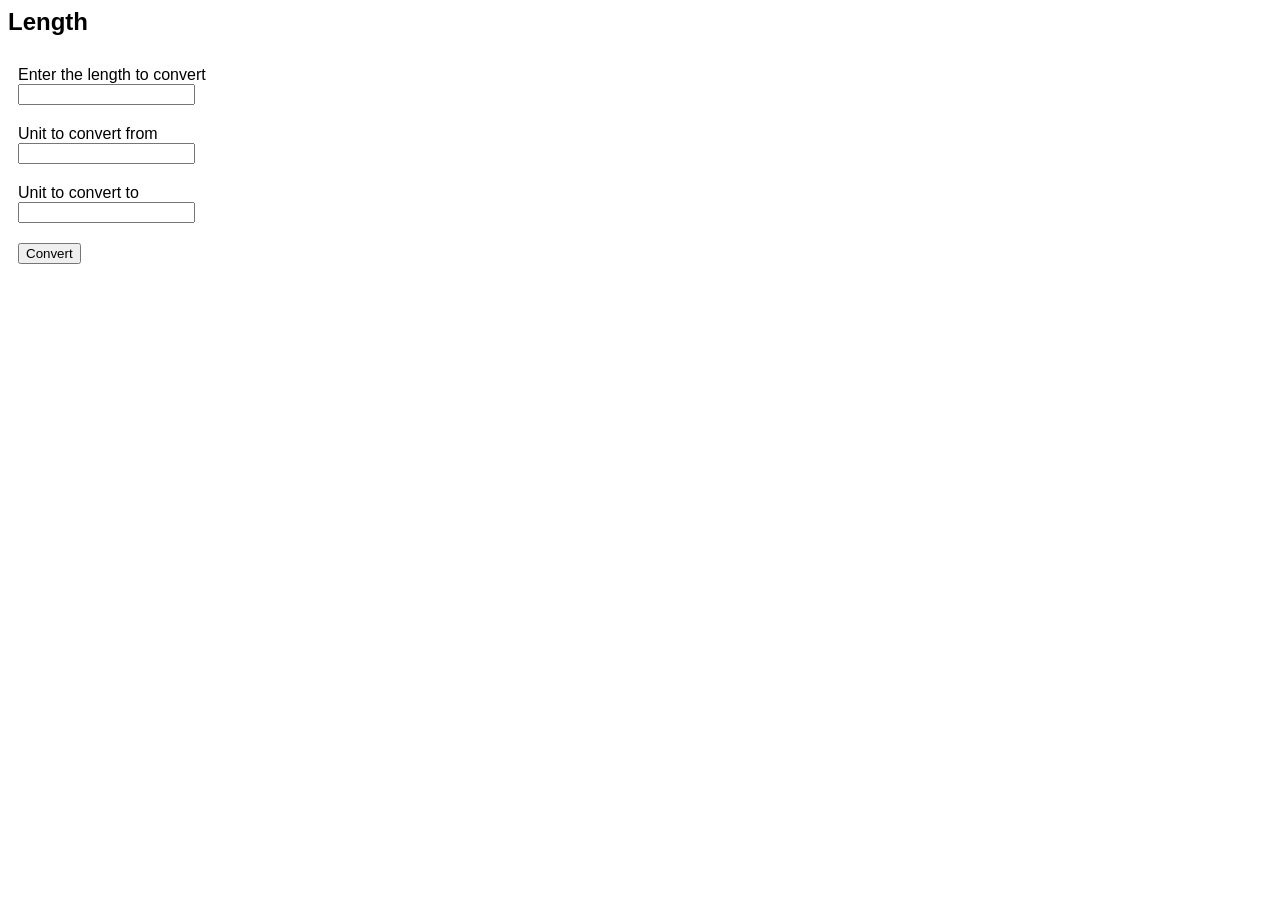
==== index.html @ f75c210d "fix: Adds init version" ====
<html>
    <head>
        
    </head>
        <script src="script.js"></script>
        <link rel="stylesheet" href="style.css">
    <body>
        <div class="core">
            <h2>Length</h2>

            <form action="" class="main-form">
                <div class="form-div">
                    <label for="length">Enter the length to convert</label>
                    <div class="form-input">
                        <input name="length" type="text" id="length">
                    </div>
                </div>
                
                <div class="form-div">
                    <label for="from">Unit to convert from</label>
                    <div class="form-input">
                        <input name="from" type="text" id="from">
                    </div>
                </div>
                
                <div class="form-div">
                    <label for="to">Unit to convert to</label>
                    <div class="form-input">
                        <input name="to" type="text" id="to">
                    </div>
                </div>
        
                <div class="convert-button">
                    <button onclick="convert(); return false">Convert</button>
                </div>
            </form>
        </div>    
    </body>

</html>
---- style.css ----
* {
    font-family: Arial, Helvetica, sans-serif;
}

form div {
    padding: 10px;
}

div.form-input {
    padding: 0px;
}
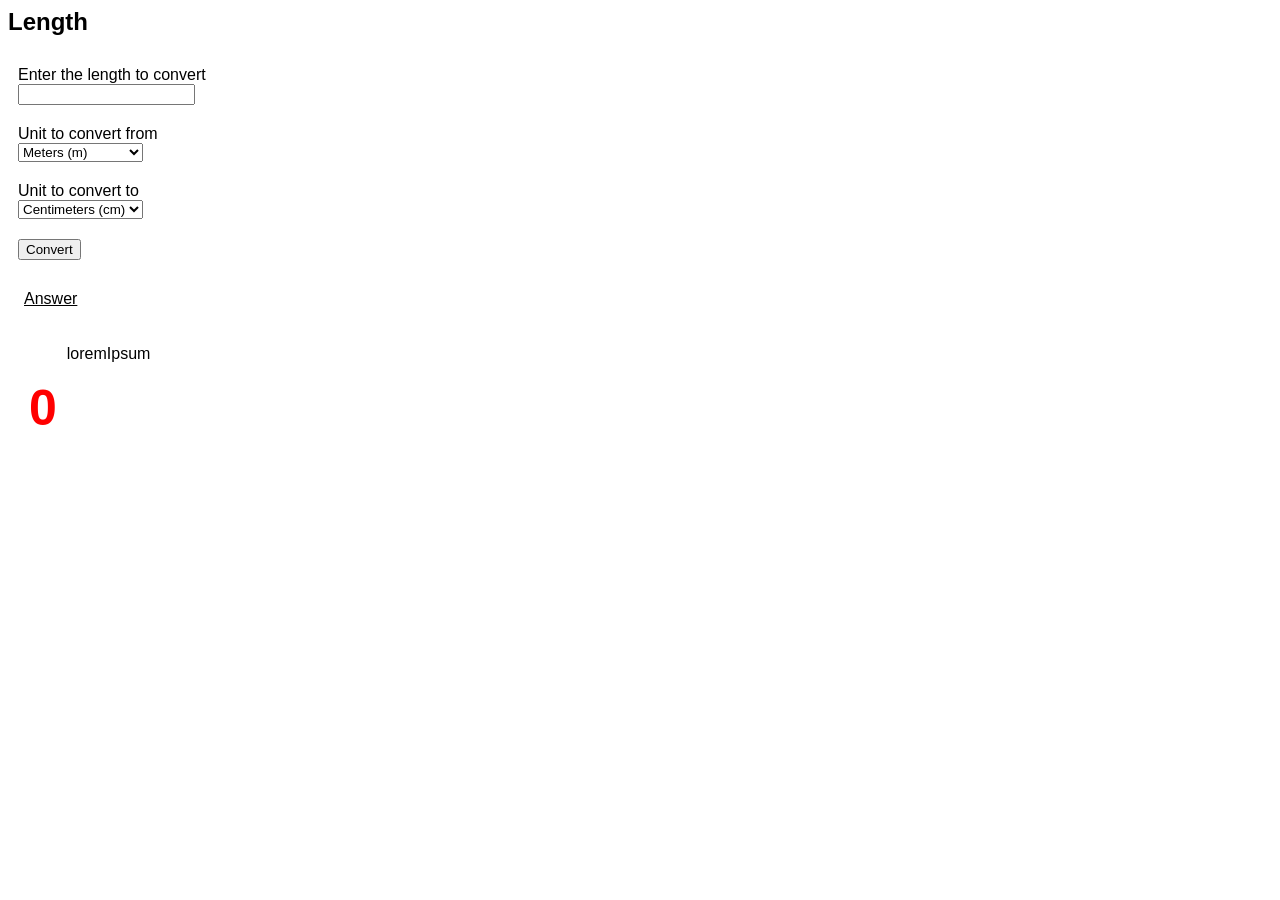
==== commit a723b3c6: "fix: Adds basic js capabilities. scratch css" ====
--- a/index.html
+++ b/index.html
@@ -1,9 +1,8 @@
 <html>
     <head>
+        <link rel="stylesheet" href="style.css">
+    </head>
         
-    </head>
-        <script src="script.js"></script>
-        <link rel="stylesheet" href="style.css">
     <body>
         <div class="core">
             <h2>Length</h2>
@@ -12,29 +11,44 @@
                 <div class="form-div">
                     <label for="length">Enter the length to convert</label>
                     <div class="form-input">
-                        <input name="length" type="text" id="length">
+                        <input name="length" type="text" id="length" pattern="^[0-9]{1,10}" required>
                     </div>
                 </div>
                 
                 <div class="form-div">
                     <label for="from">Unit to convert from</label>
                     <div class="form-input">
-                        <input name="from" type="text" id="from">
+                        <select name="from" type="text" id="from">
+                            <option value="meter">Meters (m)</option>
+                            <option value="centimeter">Centimeters (cm)</option>
+                        </select>
                     </div>
                 </div>
                 
                 <div class="form-div">
                     <label for="to">Unit to convert to</label>
                     <div class="form-input">
-                        <input name="to" type="text" id="to">
+                        <select name="to" type="text" id="to">
+                            <option value="centimeter">Centimeters (cm)</option>
+                            <option value="meter">Meters (m)</option>
+                        </select>
                     </div>
                 </div>
         
                 <div class="convert-button">
-                    <button onclick="convert(); return false">Convert</button>
+                    <button type="button" id="convert-button" onclick="convert()">Convert</button>
                 </div>
             </form>
-        </div>    
+        </div>
+        
+        <div class="answer">
+            <p class="answer-title">Answer</p>
+            <div class="answer-board">
+                <p class="answer-board" id="answer">0</p>
+                <p class="measurement">loremIpsum</p>
+            </div>
+            
+        </div>
     </body>
-
+    <script src="script.js"></script>
 </html>
--- a/style.css
+++ b/style.css
@@ -8,4 +8,31 @@
 
 div.form-input {
     padding: 0px;
+}
+
+div.answer {
+    margin-top: 20px;
+    padding-left: 1em;
+}
+
+div.answer-board {
+    display: flex;
+    justify-content: baseline;
+    width: 25%;
+    
+}
+
+div.answer-board p {
+    padding: 5px;
+    ;
+}
+
+p.answer-board {
+    font-size: 50;
+    color: red;
+    font-weight: bold;
+}
+
+p.answer-title {
+    text-decoration: underline;
 }
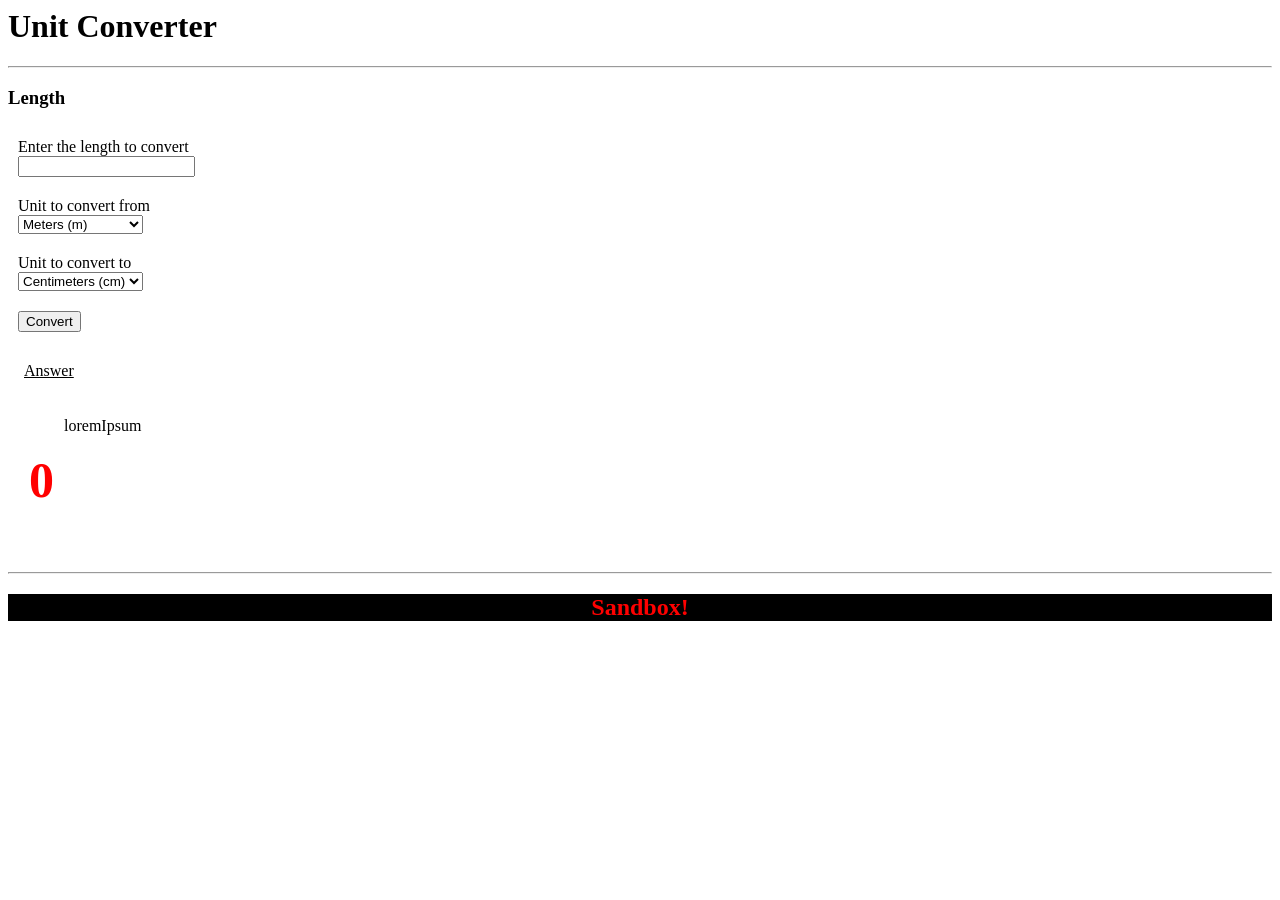
==== commit 17fcf816: "fix(refactor+minor_impl): Adds new logic for conversion, avoids scalabity issues." ====
--- a/index.html
+++ b/index.html
@@ -1,54 +1,74 @@
 <html>
     <head>
         <link rel="stylesheet" href="style.css">
+        <title>Unit Converter</title>
     </head>
         
     <body>
-        <div class="core">
-            <h2>Length</h2>
-
-            <form action="" class="main-form">
-                <div class="form-div">
-                    <label for="length">Enter the length to convert</label>
-                    <div class="form-input">
-                        <input name="length" type="text" id="length" pattern="^[0-9]{1,10}" required>
+        <header>
+                <h1>Unit Converter</h1>
+                
+        </header>
+        <hr>
+        <main>
+            <section class="core">
+                <h3>Length</h3>
+                <form action="" class="main-form">
+                    <div class="form-div">
+                        <label for="length">Enter the length to convert</label>
+                        <div class="form-input">
+                            <input name="length" type="text" id="length" pattern="^[0-9]{1,10}" required>
+                        </div>
+                    </div>
+                    
+                    <div class="form-div">
+                        <label for="from">Unit to convert from</label>
+                        <div class="form-input">
+                            <select name="from" type="text" id="from">
+                                <option value="meter">Meters (m)</option>
+                                <option value="centimeter">Centimeters (cm)</option>
+                                <option value="feet">Feets</option>
+                            </select>
+                        </div>
+                    </div>
+                    
+                    <div class="form-div">
+                        <label for="to">Unit to convert to</label>
+                        <div class="form-input">
+                            <select name="to" type="text" id="to">
+                                <option value="centimeter">Centimeters (cm)</option>
+                                <option value="feet">Feets</option>
+                                <option value="meter">Meters (m)</option>
+                            </select>
+                        </div>
+                    </div>
+            
+                    <div class="convert-button">
+                        <button type="button" id="convert-button" onclick="convert()">Convert</button>
+                    </div>
+                </form>
+            </section>
+        
+            <section class="answer">
+                <div class="answer">
+                    <p class="answer-title">Answer</p>
+                    <div class="answer-board">
+                        <p class="answer-board" id="answer">0</p>
+                        <p class="measurement">loremIpsum</p>
                     </div>
                 </div>
-                
-                <div class="form-div">
-                    <label for="from">Unit to convert from</label>
-                    <div class="form-input">
-                        <select name="from" type="text" id="from">
-                            <option value="meter">Meters (m)</option>
-                            <option value="centimeter">Centimeters (cm)</option>
-                        </select>
-                    </div>
-                </div>
-                
-                <div class="form-div">
-                    <label for="to">Unit to convert to</label>
-                    <div class="form-input">
-                        <select name="to" type="text" id="to">
-                            <option value="centimeter">Centimeters (cm)</option>
-                            <option value="meter">Meters (m)</option>
-                        </select>
-                    </div>
-                </div>
-        
-                <div class="convert-button">
-                    <button type="button" id="convert-button" onclick="convert()">Convert</button>
-                </div>
-            </form>
-        </div>
-        
-        <div class="answer">
-            <p class="answer-title">Answer</p>
-            <div class="answer-board">
-                <p class="answer-board" id="answer">0</p>
-                <p class="measurement">loremIpsum</p>
-            </div>
+            </section>
             
-        </div>
+        </main>
+        <hr>
+        <footer>
+            <h2 class="sandbox">Sandbox!</h2>
+
+
+        </footer>
+            
+
+            
     </body>
     <script src="script.js"></script>
 </html>
--- a/style.css
+++ b/style.css
@@ -1,5 +1,5 @@
-* {
-    font-family: Arial, Helvetica, sans-serif;
+:root {
+    font-family: cursive;
 }
 
 form div {
@@ -17,7 +17,6 @@
 
 div.answer-board {
     display: flex;
-    justify-content: baseline;
     width: 25%;
     
 }
@@ -35,4 +34,12 @@
 
 p.answer-title {
     text-decoration: underline;
-}+}
+
+.sandbox {
+    color: red;
+    font-weight: bold;
+    text-align: center;
+    text-shadow: 2px 2px 2px black;
+    background-color: black;
+}
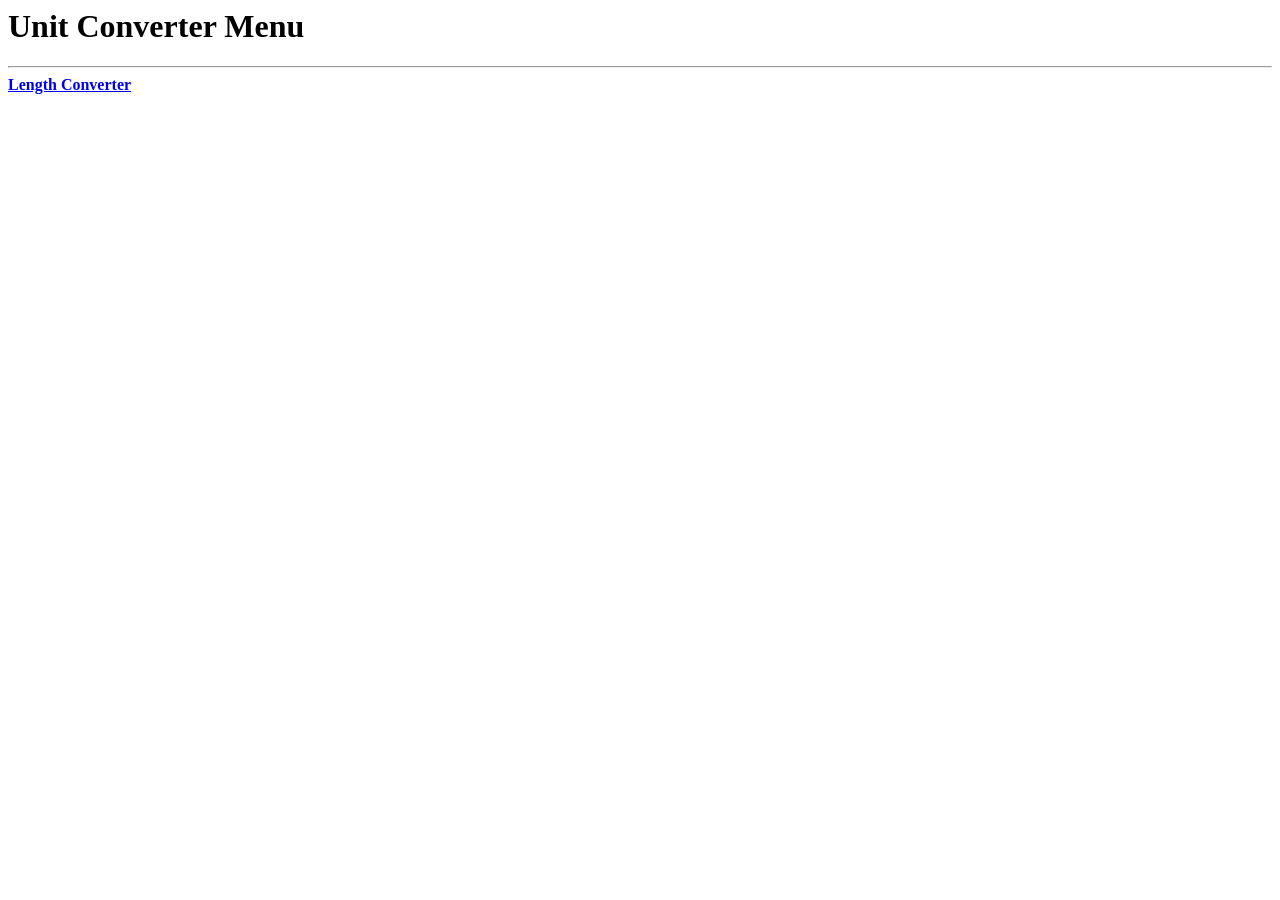
==== commit 8126d07a: "feat(alpha): Adds main menu. Optimizes the logic from unit conversion. Changes the layout a little b" ====
--- a/index.html
+++ b/index.html
@@ -6,69 +6,13 @@
         
     <body>
         <header>
-                <h1>Unit Converter</h1>
-                
+                <h1>Unit Converter Menu</h1>
+                <hr>
         </header>
-        <hr>
-        <main>
-            <section class="core">
-                <h3>Length</h3>
-                <form action="" class="main-form">
-                    <div class="form-div">
-                        <label for="length">Enter the length to convert</label>
-                        <div class="form-input">
-                            <input name="length" type="text" id="length" pattern="^[0-9]{1,10}" required>
-                        </div>
-                    </div>
-                    
-                    <div class="form-div">
-                        <label for="from">Unit to convert from</label>
-                        <div class="form-input">
-                            <select name="from" type="text" id="from">
-                                <option value="meter">Meters (m)</option>
-                                <option value="centimeter">Centimeters (cm)</option>
-                                <option value="feet">Feets</option>
-                            </select>
-                        </div>
-                    </div>
-                    
-                    <div class="form-div">
-                        <label for="to">Unit to convert to</label>
-                        <div class="form-input">
-                            <select name="to" type="text" id="to">
-                                <option value="centimeter">Centimeters (cm)</option>
-                                <option value="feet">Feets</option>
-                                <option value="meter">Meters (m)</option>
-                            </select>
-                        </div>
-                    </div>
-            
-                    <div class="convert-button">
-                        <button type="button" id="convert-button" onclick="convert()">Convert</button>
-                    </div>
-                </form>
-            </section>
-        
-            <section class="answer">
-                <div class="answer">
-                    <p class="answer-title">Answer</p>
-                    <div class="answer-board">
-                        <p class="answer-board" id="answer">0</p>
-                        <p class="measurement">loremIpsum</p>
-                    </div>
-                </div>
-            </section>
-            
+        <main class="menu">
+            <div class="link">
+                <a class="converter" href="length_converter.html">Length Converter</a>
+            </div>
         </main>
-        <hr>
-        <footer>
-            <h2 class="sandbox">Sandbox!</h2>
-
-
-        </footer>
-            
-
-            
     </body>
-    <script src="script.js"></script>
 </html>
--- a/style.css
+++ b/style.css
@@ -6,8 +6,22 @@
     padding: 10px;
 }
 
+div.test-1 {
+    display: block;
+    width: 200px;
+}
+
 div.form-input {
     padding: 0px;
+    padding-top: 5px;
+    
+
+}
+
+div.form-input > *{
+    width: 15em;
+    height: 25px;
+
 }
 
 div.answer {
@@ -16,30 +30,42 @@
 }
 
 div.answer-board {
+    width: 75vw;
     display: flex;
-    width: 25%;
-    
+    align-items: flex-end;
+    gap: 10px;
+
 }
 
 div.answer-board p {
-    padding: 5px;
-    ;
+    flex: 1;
+    display: block;
+    
+    margin: 0;
 }
 
-p.answer-board {
-    font-size: 50;
+div.answer-board p.answer-result {
+    font-size: 40px;
     color: red;
     font-weight: bold;
+    width: auto;
 }
 
 p.answer-title {
     text-decoration: underline;
 }
 
-.sandbox {
-    color: red;
+.convert-button {
+    padding-top: 30px;
+}
+
+.convert-button > * {
+    font-size: 20;
+    width: 7.5em;
+    font-family: cursive;
+
+}
+
+.converter {
     font-weight: bold;
-    text-align: center;
-    text-shadow: 2px 2px 2px black;
-    background-color: black;
-}
+}
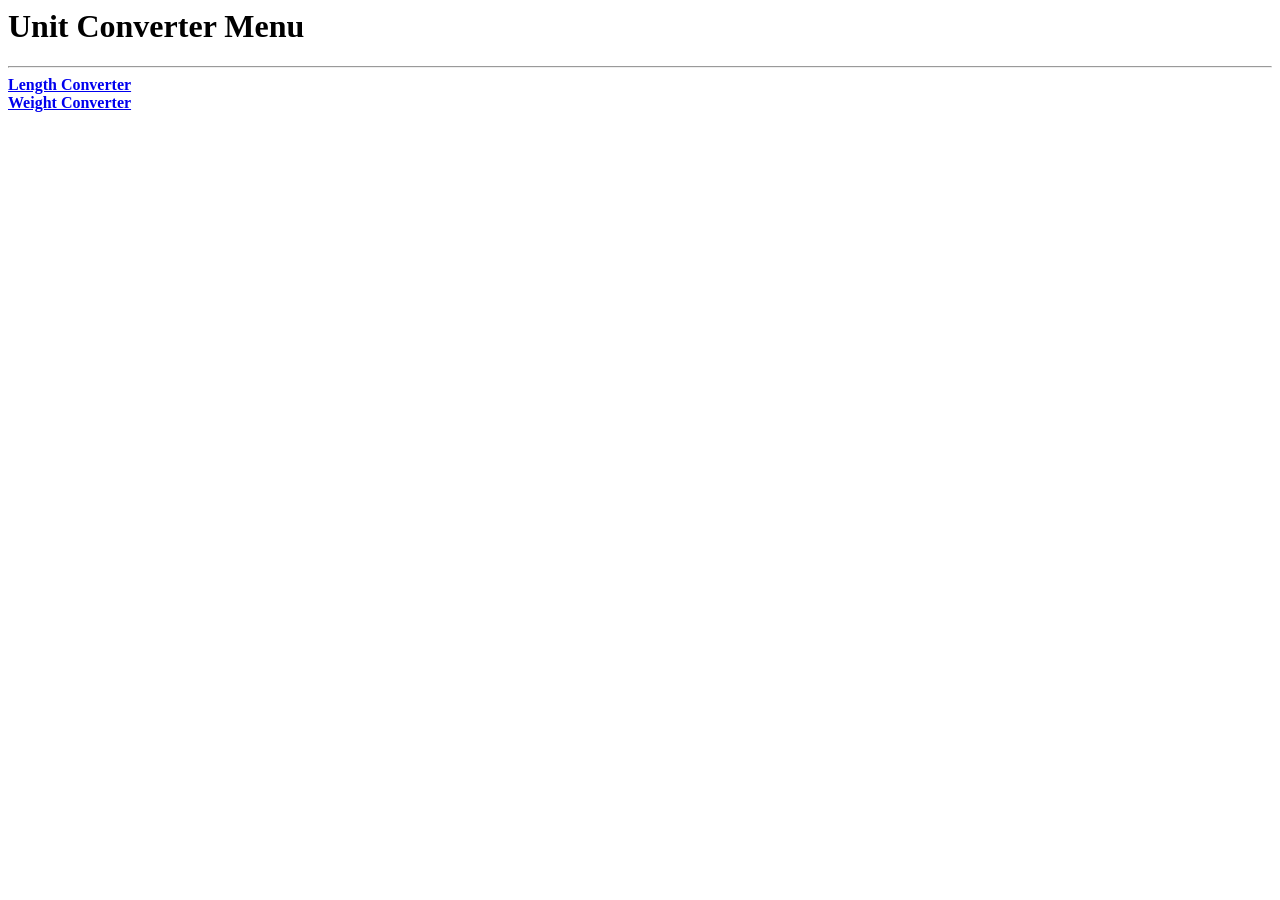
==== commit 08695a16: "feat(weight): Adds weight conversion feature. Logic rewritten (less hardcoding). Adds basic integrat" ====
--- a/index.html
+++ b/index.html
@@ -12,6 +12,8 @@
         <main class="menu">
             <div class="link">
                 <a class="converter" href="length_converter.html">Length Converter</a>
+                <br>
+                <a class="converter" href="weight_converter.html">Weight Converter</a>
             </div>
         </main>
     </body>
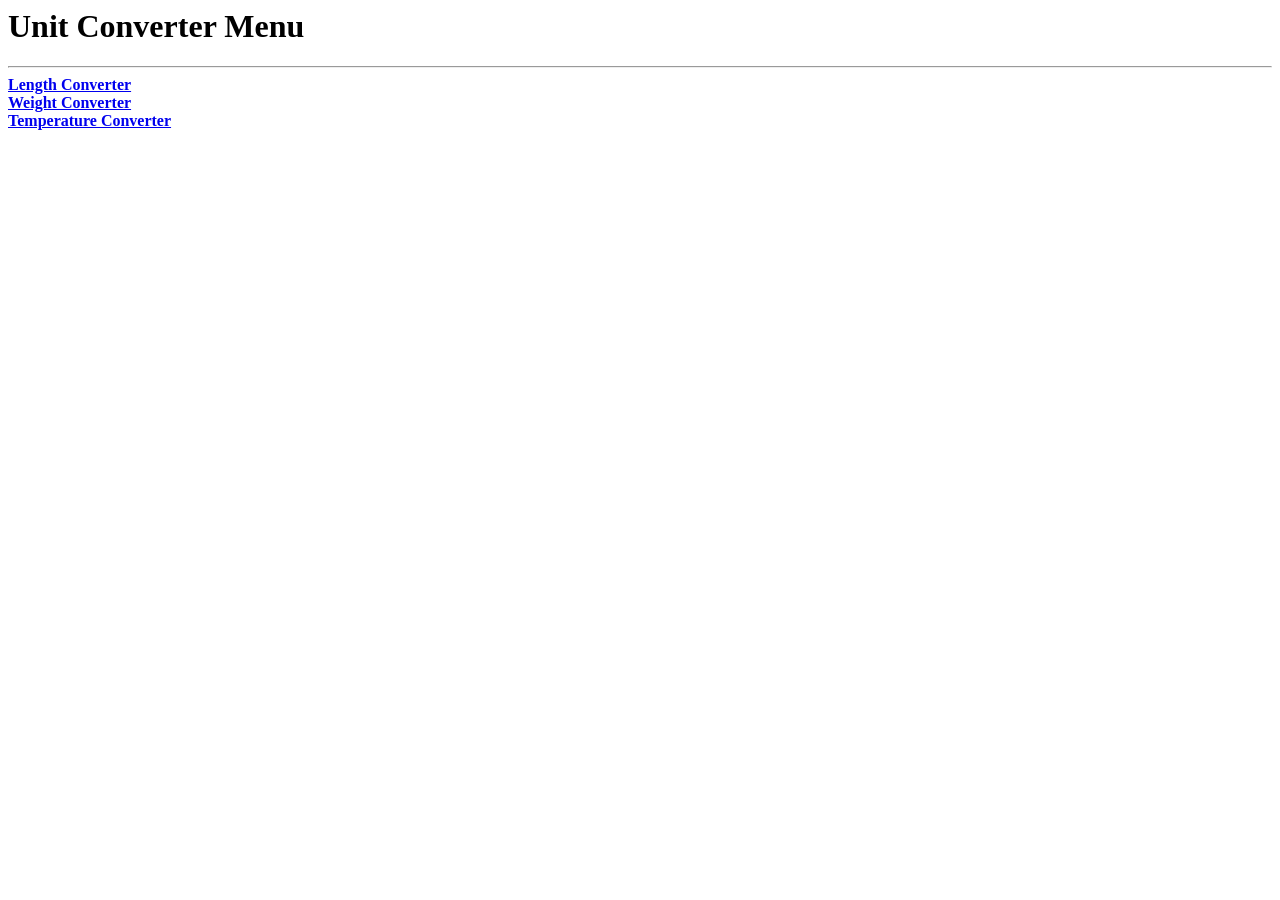
==== commit 969428e5: "feat(temperature): Adds temperature implementation. Minor fixes" ====
--- a/index.html
+++ b/index.html
@@ -14,6 +14,8 @@
                 <a class="converter" href="length_converter.html">Length Converter</a>
                 <br>
                 <a class="converter" href="weight_converter.html">Weight Converter</a>
+                <br>
+                <a class="converter" href="temperature_converter.html">Temperature Converter</a>
             </div>
         </main>
     </body>
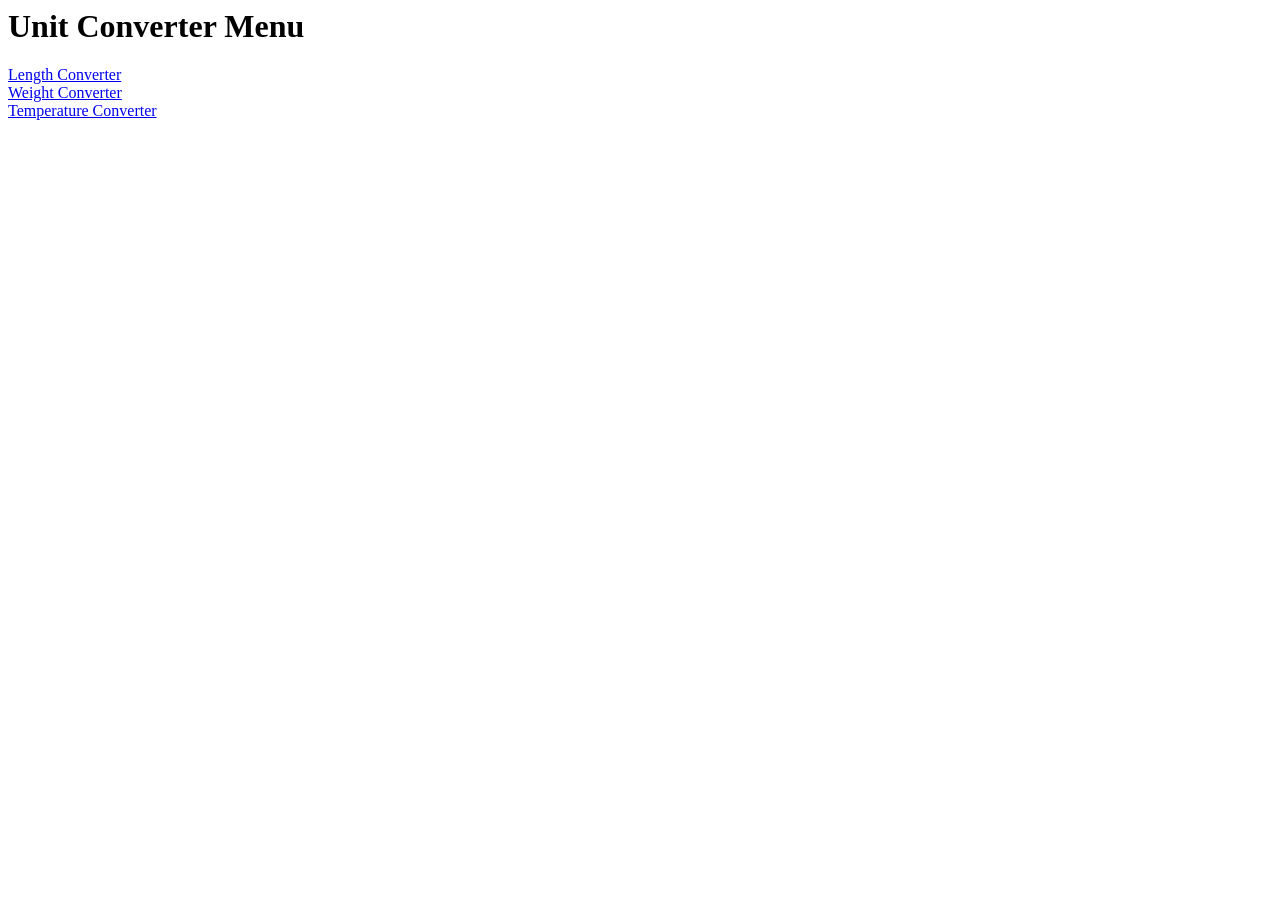
==== commit c97a4a53: "style(UI): #3 Adds lots of UI changes. UI redesigned + minor fixes" ====
--- a/index.html
+++ b/index.html
@@ -1,21 +1,20 @@
 <html>
     <head>
-        <link rel="stylesheet" href="style.css">
+        <link rel="stylesheet" href="style_index.css">
         <title>Unit Converter</title>
     </head>
         
     <body>
         <header>
                 <h1>Unit Converter Menu</h1>
-                <hr>
         </header>
         <main class="menu">
             <div class="link">
-                <a class="converter" href="length_converter.html">Length Converter</a>
+                <a class="converter-title" href="length_converter.html">Length Converter</a>
                 <br>
-                <a class="converter" href="weight_converter.html">Weight Converter</a>
+                <a class="converter-title" href="weight_converter.html">Weight Converter</a>
                 <br>
-                <a class="converter" href="temperature_converter.html">Temperature Converter</a>
+                <a class="converter-title" href="temperature_converter.html">Temperature Converter</a>
             </div>
         </main>
     </body>
--- a/style_index.css
+++ b/style_index.css
@@ -0,0 +1,3 @@
+:root {
+    font-family: cursive;
+}
